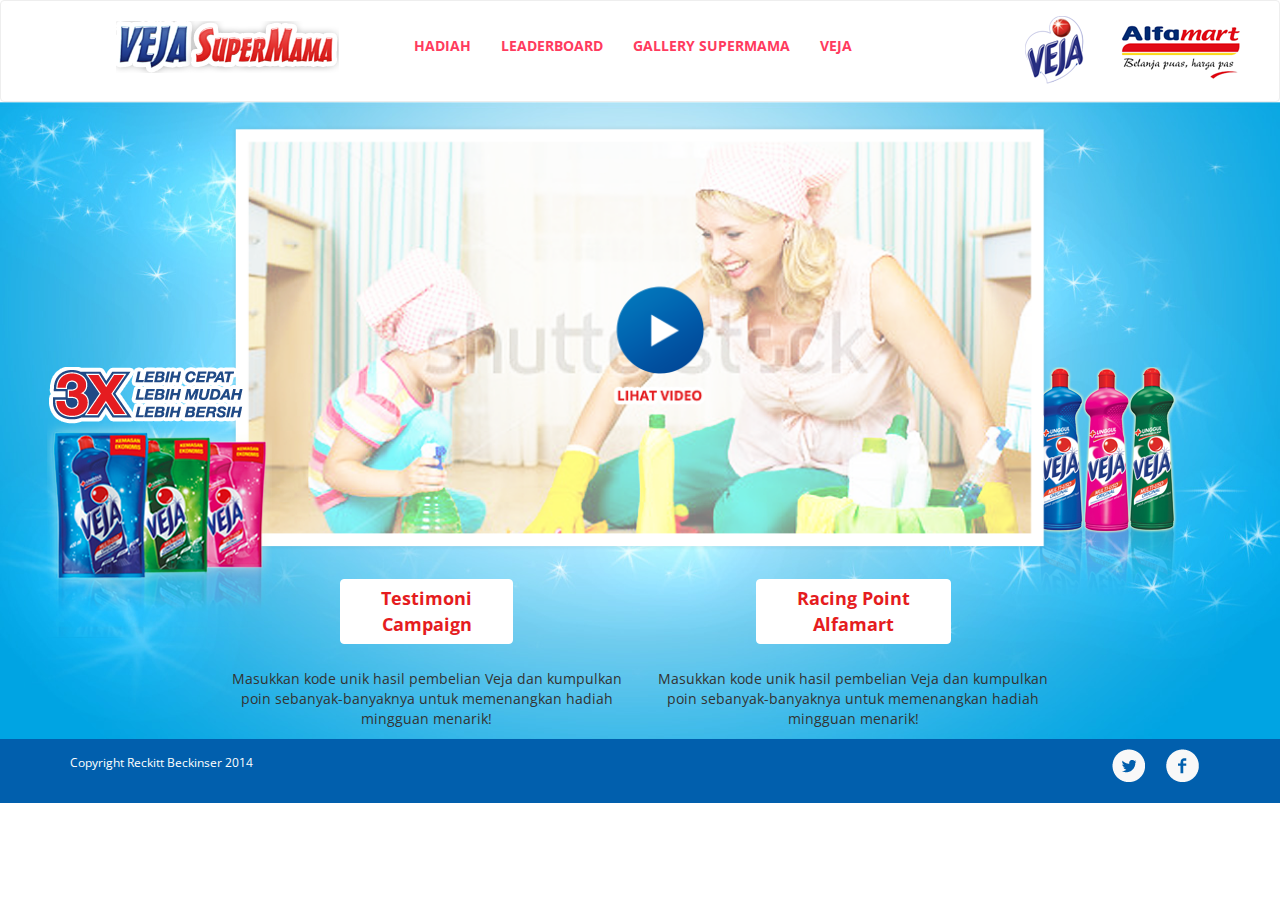
==== index.html @ 58a1e3c2 "home" ====
<!DOCTYPE html>
<html lang='en'>
  <head>
    <meta charset='utf-8'>
    <meta content='IE=edge' http-equiv='X-UA-Compatible'>
    <meta content='width=device-width, initial-scale=1' name='viewport'>
    <title>Veja</title>
    <link href='http://fonts.googleapis.com/css?family=Open+Sans:700,300' rel='stylesheet' type='text/css'>
    <link href='styles.css' rel='stylesheet'>
    <!-- HTML5 Shim and Respond.js IE8 support of HTML5 elements and media queries -->
    <!-- WARNING: Respond.js doesn't work if you view the page via file:// -->
    <!--[if lt IE 9]>
      <script src="https://oss.maxcdn.com/html5shiv/3.7.2/html5shiv.min.js"></script>
      <script src="https://oss.maxcdn.com/respond/1.4.2/respond.min.js"></script>
    <![endif]-->
  </head>
  <body>
    <nav class='navbar navbar-default' role='navigation'>
      <div class='container-fluid'>
        <!-- Brand and toggle get grouped for better mobile display -->
        <div class='navbar-header'>
          <button class='navbar-toggle collapsed' data-target='#bs-example-navbar-collapse-1' data-toggle='collapse' type='button'>
            <span class='sr-only'>Toggle navigation</span>
            <span class='icon-bar'></span>
            <span class='icon-bar'></span>
            <span class='icon-bar'></span>
          </button>
          <a href='#'>
            <div class='sprites brand'></div>
          </a>
        </div>
        <!-- Collect the nav links, forms, and other content for toggling -->
        <div class='collapse navbar-collapse' id='bs-example-navbar-collapse-1'>
          <ul class='nav navbar-nav'>
            <li class='active'>
              <a href='#'>Hadiah</a>
            </li>
            <li>
              <a href='#'>Leaderboard</a>
            </li>
            <li>
              <a href='#'>Gallery Supermama</a>
            </li>
            <li>
              <a href='#'>Veja</a>
            </li>
          </ul>
          <ul class='nav navbar-nav navbar-right hidden-xs hidden-sm'>
            <li>
              <a href='#'>
                <div class='sprites veja'></div>
              </a>
            </li>
            <li>
              <a href='#'>
                <div class='sprites alfamart'></div>
              </a>
            </li>
          </ul>
        </div>
        <!-- /.navbar-collapse -->
      </div>
      <!-- /.container-fluid -->
    </nav>
    <div class='container-fluid content'>
      <div class='row'>
        <div class='col-md-2 hidden-xs hidden-sm'>
          <div class='sprites produk-1'></div>
        </div>
        <div class='col-md-8'>
          <div class='relative height'>
            <img class='youtube' data-video='http://www.youtube.com/embed/2y8APzvLFH4?autoplay=1' src='assets/images/vid-thumb.png'>
          </div>
          <div class='row campaign'>
            <div class='col-md-6 text-center'>
              <a class='btn btn-default' href='#'>
                Testimoni
                <br>
                Campaign
              </a>
              <p>Masukkan kode unik hasil pembelian Veja dan kumpulkan poin sebanyak-banyaknya untuk memenangkan hadiah mingguan menarik!</p>
            </div>
            <div class='col-md-6 text-center'>
              <a class='btn btn-default' href='#'>
                Racing Point
                <br>
                Alfamart
              </a>
              <p>Masukkan kode unik hasil pembelian Veja dan kumpulkan poin sebanyak-banyaknya untuk memenangkan hadiah mingguan menarik!</p>
            </div>
          </div>
        </div>
        <div class='col-md-2 hidden-xs hidden-sm'>
          <div class='sprites produk-2'></div>
        </div>
      </div>
    </div>
    <div class='footer'>
      <div class='container'>
        <div class='row'>
          <div class='col-xs-6 text-left'>
            <p>Copyright Reckitt Beckinser 2014</p>
          </div>
          <div class='col-xs-6'>
            <ul>
              <li>
                <a href='#'>
                  <div class='sprites twitter'></div>
                </a>
              </li>
              <li>
                <a href='#'>
                  <div class='sprites facebook'></div>
                </a>
              </li>
            </ul>
          </div>
        </div>
      </div>
    </div>
    <script src='https://ajax.googleapis.com/ajax/libs/jquery/1.11.1/jquery.min.js'></script>
    <script src='assets/javascripts/bootstrap.js'></script>
    <script src='assets/javascripts/veja.js'></script>
  </body>
</html>
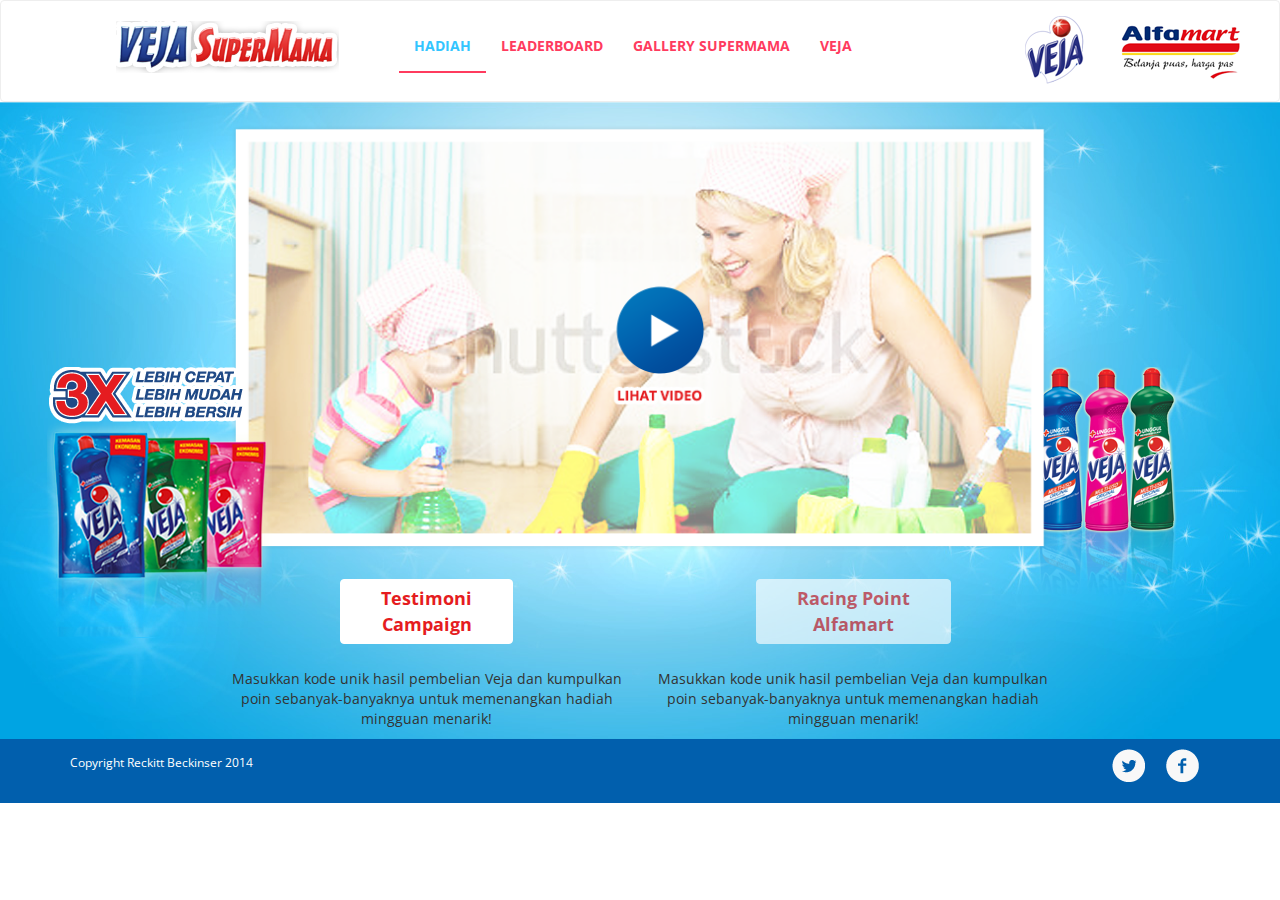
==== commit 6a0815af: "disabled alfamart" ====
--- a/index.html
+++ b/index.html
@@ -6,6 +6,7 @@
     <meta content='width=device-width, initial-scale=1' name='viewport'>
     <title>Veja</title>
     <link href='http://fonts.googleapis.com/css?family=Open+Sans:700,300' rel='stylesheet' type='text/css'>
+    <link href='http://fonts.googleapis.com/css?family=Roboto:300,500' rel='stylesheet' type='text/css'>
     <link href='styles.css' rel='stylesheet'>
     <!-- HTML5 Shim and Respond.js IE8 support of HTML5 elements and media queries -->
     <!-- WARNING: Respond.js doesn't work if you view the page via file:// -->
@@ -81,7 +82,7 @@
               <p>Masukkan kode unik hasil pembelian Veja dan kumpulkan poin sebanyak-banyaknya untuk memenangkan hadiah mingguan menarik!</p>
             </div>
             <div class='col-md-6 text-center'>
-              <a class='btn btn-default' href='#'>
+              <a class='btn btn-default disabled' href='#'>
                 Racing Point
                 <br>
                 Alfamart
